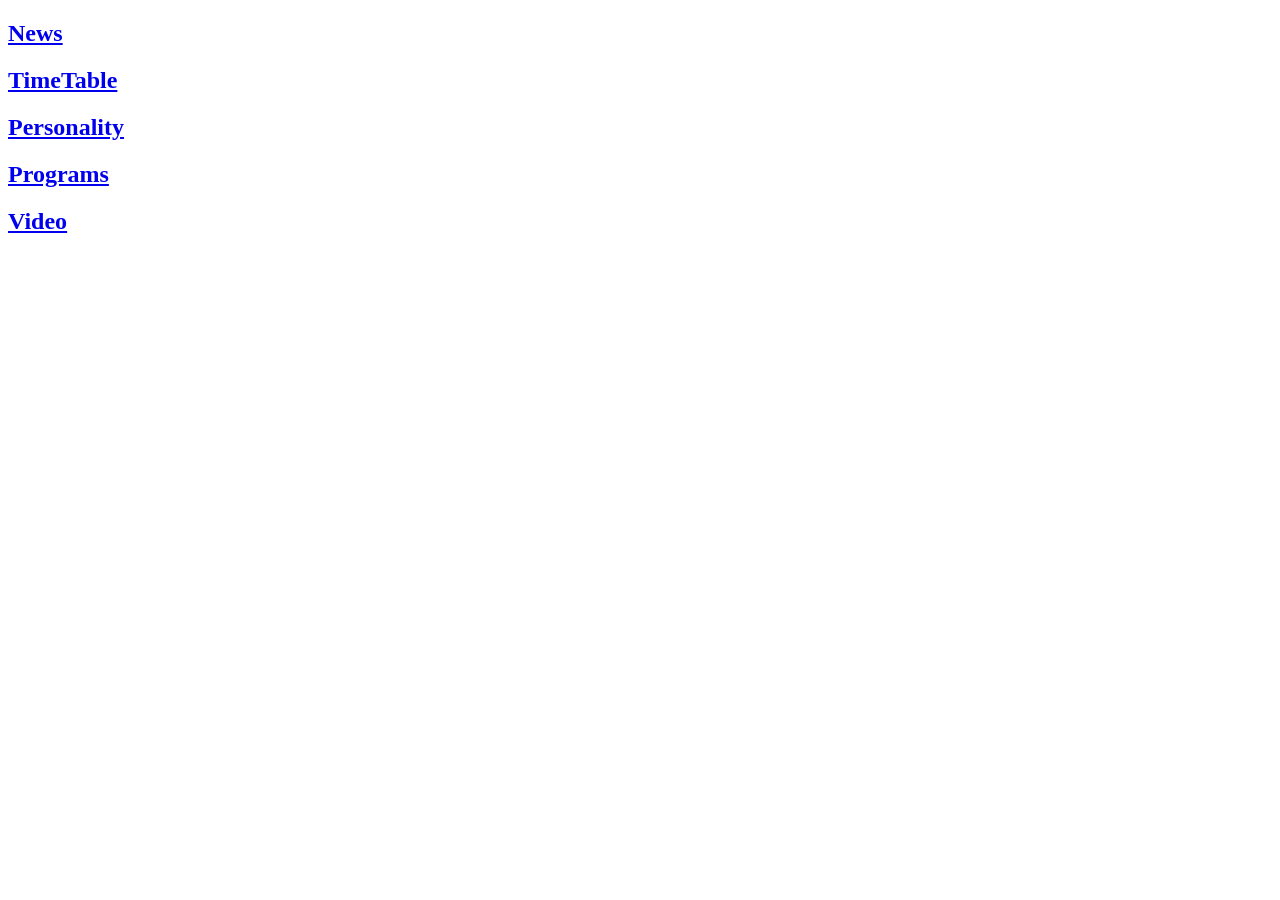
==== index.html @ d33d5e5b "Add files via upload" ====
<!DOCTYPE html>
<html lang="en">
<head>
    <meta charset="UTF-8">
    <meta http-equiv="X-UA-Compatible" content="IE=edge">
    <meta name="viewport" content="width=device-width, initial-scale=1.0">
    <title>Ghemsa App</title>
</head>
<body>
    
<h2><a href="news.html">News</a></h2>
<h2><a href="timetable.html">TimeTable</a></h2>
<h2><a href="personality.html">Personality</a></h2>
<h2><a href="programs.html">Programs</a></h2>
<h2><a href="videotutorial.html">Video</a></h2>

</body>
</html>
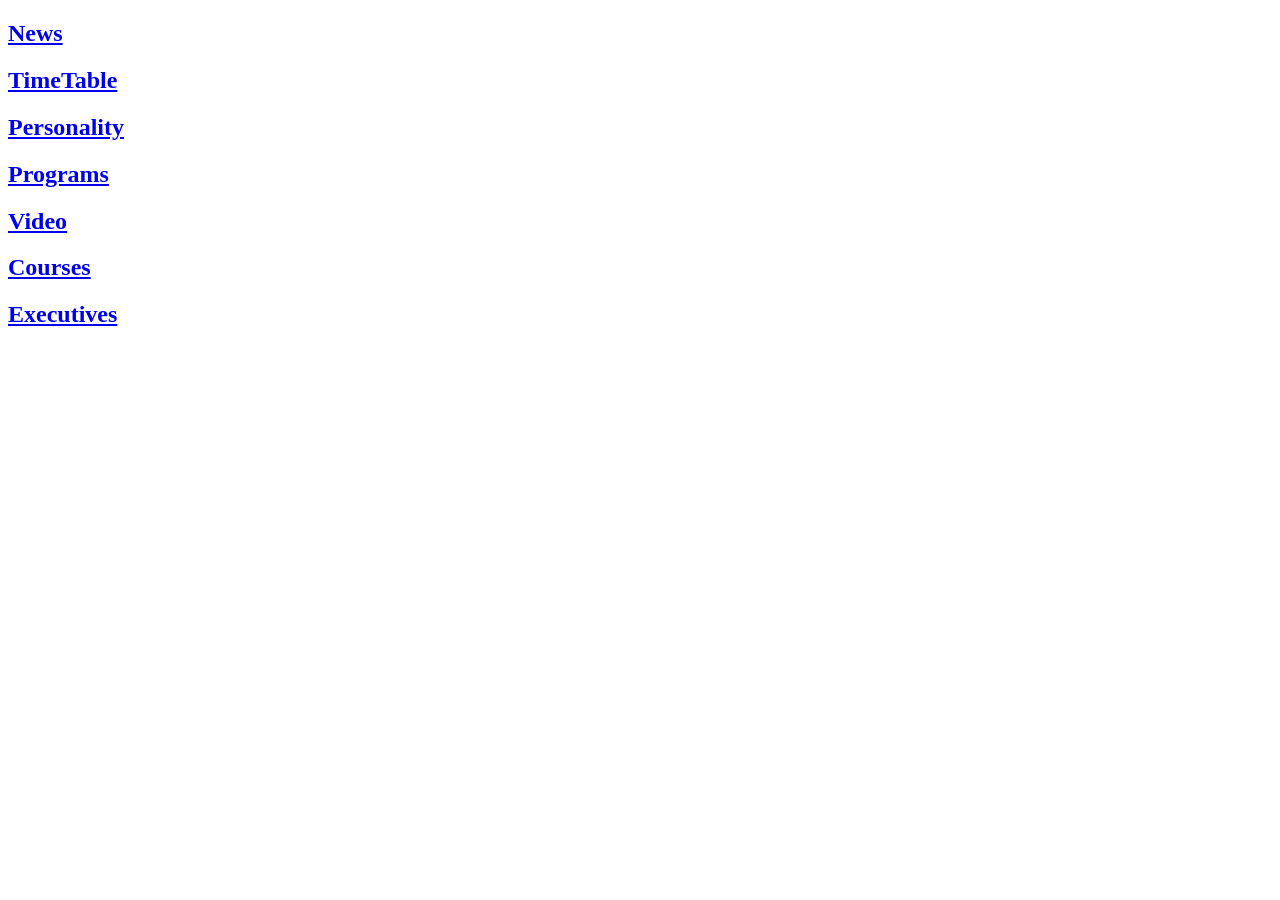
==== commit bfcb3c4d: "Uploaded all App Files together" ====
--- a/index.html
+++ b/index.html
@@ -13,6 +13,8 @@
 <h2><a href="personality.html">Personality</a></h2>
 <h2><a href="programs.html">Programs</a></h2>
 <h2><a href="videotutorial.html">Video</a></h2>
+<h2><a href="courseoutline.html">Courses</a></h2>
+<h2><a href="executivespictures.html">Executives</a></h2>
 
 </body>
 </html>
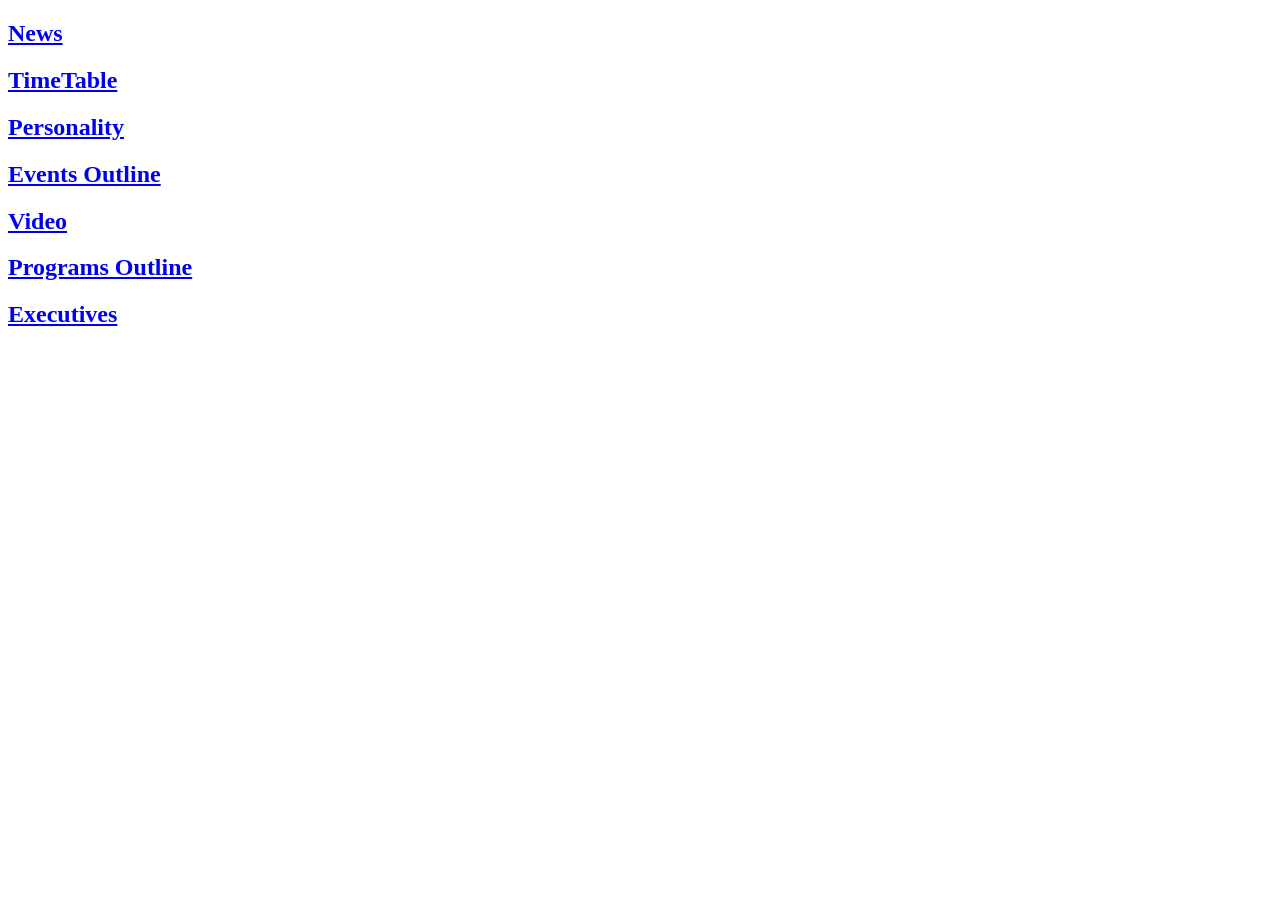
==== commit ac60c626: "Index" ====
--- a/index.html
+++ b/index.html
@@ -11,9 +11,9 @@
 <h2><a href="news.html">News</a></h2>
 <h2><a href="timetable.html">TimeTable</a></h2>
 <h2><a href="personality.html">Personality</a></h2>
-<h2><a href="programs.html">Programs</a></h2>
+<h2><a href="programs.html">Events Outline</a></h2>
 <h2><a href="videotutorial.html">Video</a></h2>
-<h2><a href="courseoutline.html">Courses</a></h2>
+<h2><a href="courseoutline.html">Programs Outline</a></h2>
 <h2><a href="executivespictures.html">Executives</a></h2>
 
 </body>
